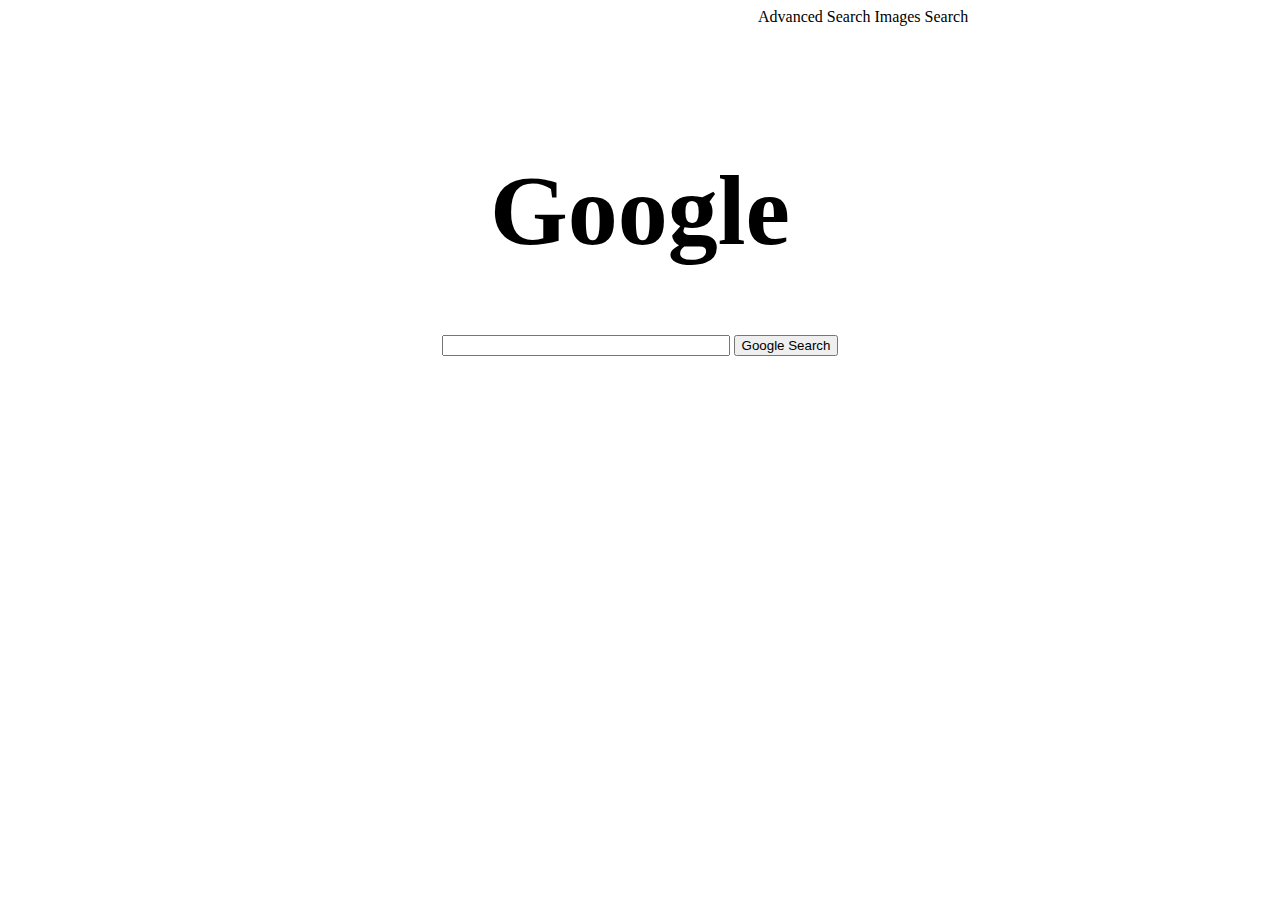
==== index.html @ 61ed6347 "modify index.html" ====
<!DOCTYPE html>
<html>

<head>
    <title>Google Search</title>
    <style>
        #search {
            display: flex;
            align-items: center;
            justify-content: center;
            margin-bottom: 60px;
        }

        #title {
            display: flex;
            align-items: center;
            justify-content: center;
            margin-top: 60px;

        }

        #box {
            width: 280px;
            height: auto;
        }
        #top{
            position:relative;
            left: 750px;
            
        }
    </style>
</head>

<body>
    <div id="top" class="container">
        <a style="text-decoration:none; color:black;" href="advancedsearch.html">Advanced Search</a>
        <a style="text-decoration:none; color:black;" href="imagesearch.html">Images Search</a>
    </div>

    <div id="title" class="container">
        <h1 style='font-size:100px;'>Google</h1>
    </div>
    <div id="search" class="container">

        <form action="https://google.com/search">
            <input id="box" type="text" name="q">
            <input type="submit" value="Google Search">
        </form>
    </div>
</body>

</html>
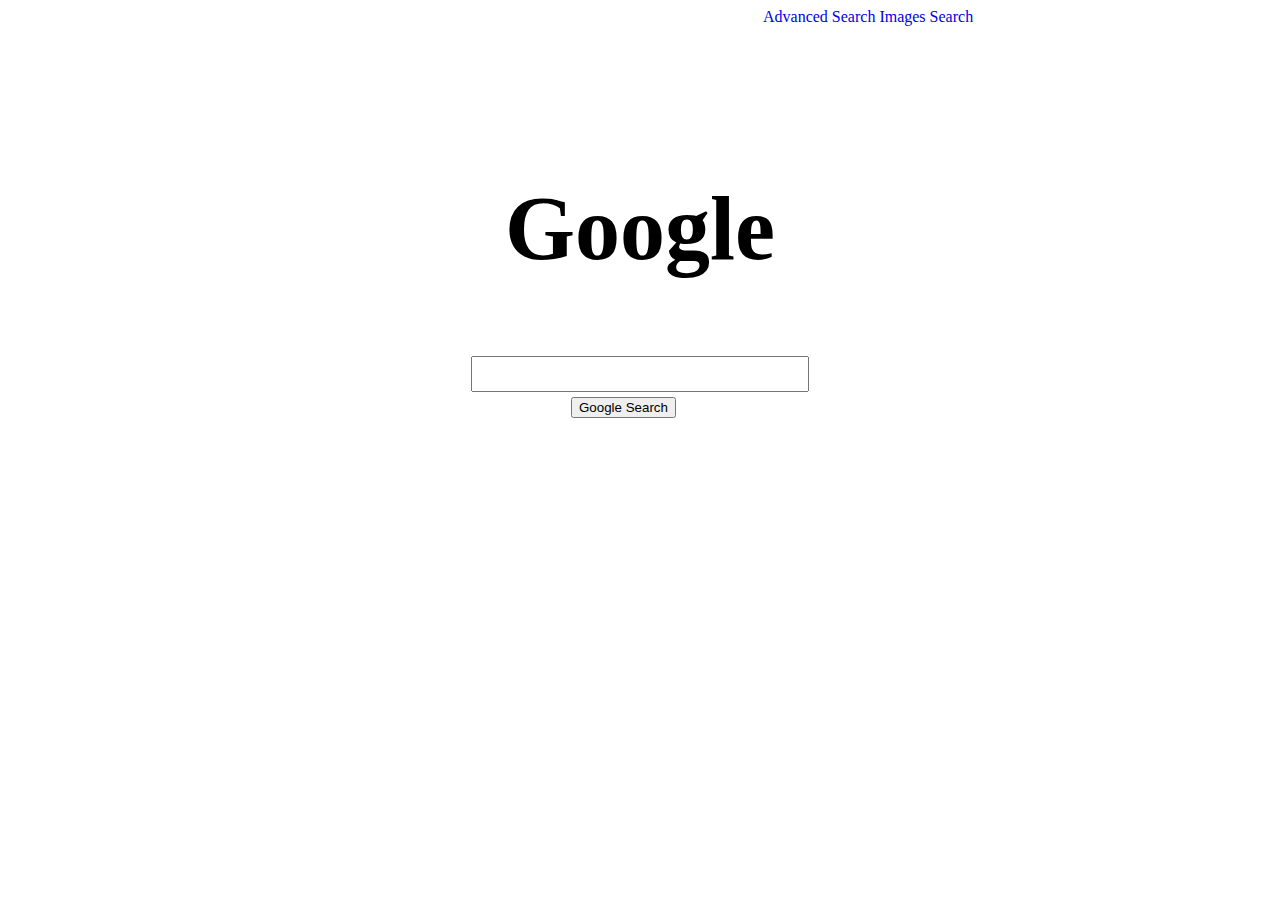
==== commit 2c2f6753: "added css" ====
--- a/index.html
+++ b/index.html
@@ -8,43 +8,51 @@
             display: flex;
             align-items: center;
             justify-content: center;
-            margin-bottom: 60px;
+            margin-bottom: 90px;
+            padding: 15px;
         }
 
         #title {
             display: flex;
             align-items: center;
             justify-content: center;
-            margin-top: 60px;
+            margin-top: 50px;
 
         }
 
         #box {
-            width: 280px;
-            height: auto;
+            width: 330px;
+            height: 30px;
         }
         #top{
             position:relative;
             left: 750px;
+            margin: 5px;
             
         }
+        #button{
+        position: relative;
+        left: 100px;
+        margin-top: 5px;    
+        }
     </style>
+    <link href="https://cdn.jsdelivr.net/npm/bootstrap@5.3.1/dist/css/bootstrap.min.css" rel="stylesheet" integrity="sha384-4bw+/aepP/YC94hEpVNVgiZdgIC5+VKNBQNGCHeKRQN+PtmoHDEXuppvnDJzQIu9" crossorigin="anonymous">
 </head>
 
 <body>
     <div id="top" class="container">
-        <a style="text-decoration:none; color:black;" href="advancedsearch.html">Advanced Search</a>
-        <a style="text-decoration:none; color:black;" href="imagesearch.html">Images Search</a>
+        <a style="text-decoration:none; " href="advancedsearch.html">Advanced Search</a>
+        <a style="text-decoration:none;" href="imagesearch.html">Images Search</a>
     </div>
-
+<br><br>
     <div id="title" class="container">
-        <h1 style='font-size:100px;'>Google</h1>
-    </div>
+        <h1 style='font-size:90px;'>Google</h1>
+    </div> 
     <div id="search" class="container">
 
         <form action="https://google.com/search">
-            <input id="box" type="text" name="q">
-            <input type="submit" value="Google Search">
+            <input id="box" type="text" name="q"><br>
+            <input id="button" type="submit" value="Google Search">
         </form>
     </div>
 </body>
